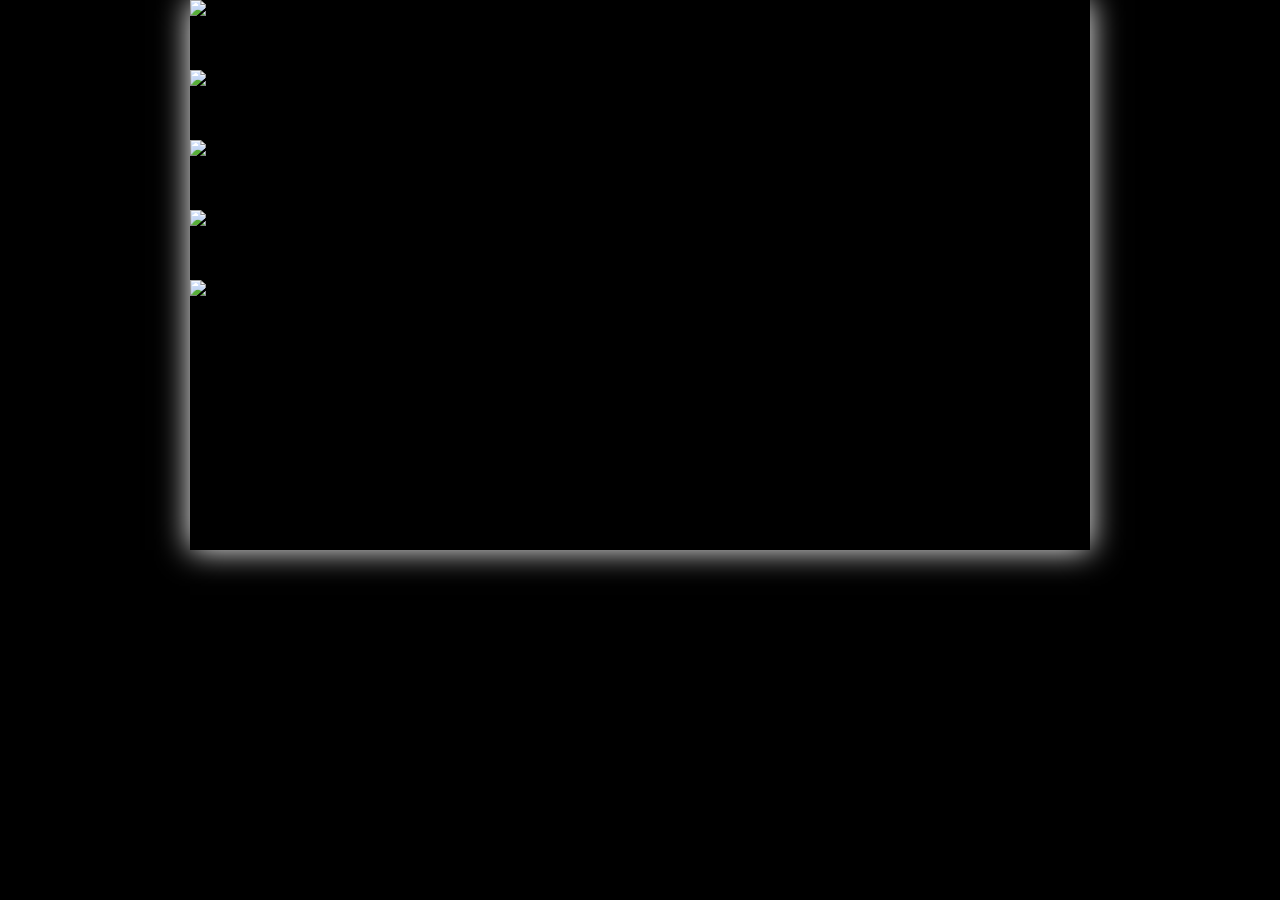
==== demo/index.html @ 551ec622 "improve plug-in - add documentation" ====
<!--
	This web page shows you an example of mixSlide plug-in
-->

<!DOCTYPE HTML>
<html lang="fr">
	<head>
		<title>MixSlide - demo</title>
		<meta name="viewport" content="width=device-width, initial-scale=1.0"/>
		<meta charset="utf-8"/>
		<link rel="stylesheet"type="text/css"href="css/mixSlide.css"/>
		<style type="text/css">
			body{background:black;margin:0;}
			h1{font:25px verdana;padding:10px;background:white;
				margin:0;margin-bottom:15px;}
			h1 i{color:green;}
			#diaporama{
				margin:auto;overflow:hidden;width:900px;height:550px;
				box-shadow:0 0 30px white;
			}
		</style>
	</head>
	<body>
		<div id="diaporama">
			<div><img src="images/img1.jpg"/><p>Image 1</p></div>
			<div><img src="images/img2.jpg"/><p>Image 2</p></div>
			<div><img src="images/img3.jpg"/><p>Image 3</p></div>
			<div><img src="images/img4.jpg"/><p>Image 4</p></div>
			<div><img src="images/img5.jpg"/><p>Image 5</p></div>
		</div>
		<script language="javascript"src="js/jquery.js"></script>
		<script language="javascript"src="js/jquery.vporel.mixSlide.js"></script>
		<script language="javascript">
			$(function(){
				$('#diaporama').mixSlide({
					fullscreen:false,
					thumbs:{
						active:true,
						position:'bottom'
					},
					controls:{
						active:true,
						position:"top"
					},
					transition:{
						name:"random",
						constant:true
					},
					animation:{
						delay:3,
						speed:1
					},
					autoplay:false,
					labels:{
						active:false,
						position:"bottom-right"
					}
				});
			});
		</script>
	</body>
</html>
---- demo/css/mixSlide.css ----
:root{
	--thumb-size:50px;
}


.mixSlide-frame.fullscreen{
	position:fixed!important;top:0!important;left:0!important;background:rgba(0,0,0,.7);
	width:100%!important;height:100%!important;
}

#mixSlide-container{
	position:relative;width:100%;height:100%;overflow:hidden;background:black;
}
	.mixSlide-frame.fullscreen #mixSlide-container{
		position:absolute!important;background:transparent;
	}
#mixSlide-container .top,#mixSlide-container .left, #mixSlide-container .top-left{left:0!important;top:0!important;}
#mixSlide-container .bottom,#mixSlide-container .bottom-left{left:0!important;bottom:0!important;}
#mixSlide-container .top-right,#mixSlide-container .right{top:0!important;right:0!important;}
#mixSlide-container .bottom-right{bottom:0!important;right:0!important;}
#mixSlide-images{
	width:100%;height:100%;
}
#mixSlide-images>div{
	position:absolute;width:100%;height:100%;z-index:1;
}
#mixSlide-images>div img{height:100%;display:block;margin:auto;}
#mixSlide-images>div p{
	position:absolute;z-index:3;background:rgba(0,0,0,.4);
	width:100%;margin:0;
	padding:15px;font:1.8em sans-serif;color:white;text-shadow:1px 1px black;
}
	#mixSlide-images>div p.right,#mixSlide-images>div p.bottom-right{text-align:right;}

#mixSlide-controls{
	position:absolute;z-index:5;color:white;
	right:0;font:2em sans-serif;
	width:100%;
}
	#mixSlide-controls div{
	}
	#mixSlide-slide-buttons{
		width:200px;float:right;margin:10px;
		justify-content: space-around;display:flex;
	}
		#mixSlide-slide-buttons span{
			padding:5px 10px;background:rgba(0,0,0,.5);text-align:center;cursor:pointer;
			display:inline-block;transition:all .2s ease;color:darkgray;
		}
		#mixSlide-start-slide{background:black!important;}
		#mixSlide-slide-buttons span:hover{
			background:rgba(0,0,0,.8);color:white;
		}
	#mixSlide-points{
		display:flex;margin-left:30px;margin-top:25px;padding:2px;
	}
		#mixSlide-points span{
			width:20px;height:20px;border-radius:50%;margin-left:4px;background:rgb(230,230,230);
			box-shadow:1px 1px 2px black;transition:all .5s ease;
		}
		#mixSlide-points span.active,#mixSlide-points span:hover{
			background:rgb(30,30,30);box-shadow:1px 1px 2px white;
		}
	#mixSlide-thumbs{
		position:absolute;overflow:hidden;padding:3px;z-index:5;
		margin:10px;left:0;
	}
	#mixSlide-thumbs.bottom,#mixSlide-thumbs.top{height:var(--thumb-size);width:95%;}
	#mixSlide-thumbs.left,#mixSlide-thumbs.right{width:var(--thumb-size);height:95%;}
		#mixSlide-thumbs span{
			overflow: hidden;cursor:pointer;transition:all .5s ease;
			display:inline-block;
		}
		#mixSlide-thumbs.bottom span,#mixSlide-thumbs.top span{
			height:100%;width:var(--thumb-size);margin-left:5px;
		}
		#mixSlide-thumbs.left span, #mixSlide-thumbs.right span{
			width:100%;height:var(--thumb-size);margin-top:5px;
		}
		#mixSlide-thumbs span:hover,#mixSlide-thumbs span.active{
			transform: scale(1.3);border-radius:50%;
		}
		#mixSlide-thumbs img{height:100%;}


/* Animation elements */
#mixSlide-div-over{
	z-index:2!important;
}
	.mixSlide-div-clip{
		margin:0;width:100%;height:100%;
		display:inline-block;overflow:hidden;position:absolute;
	}

	.mixSlide-div-clip img{
		
	}
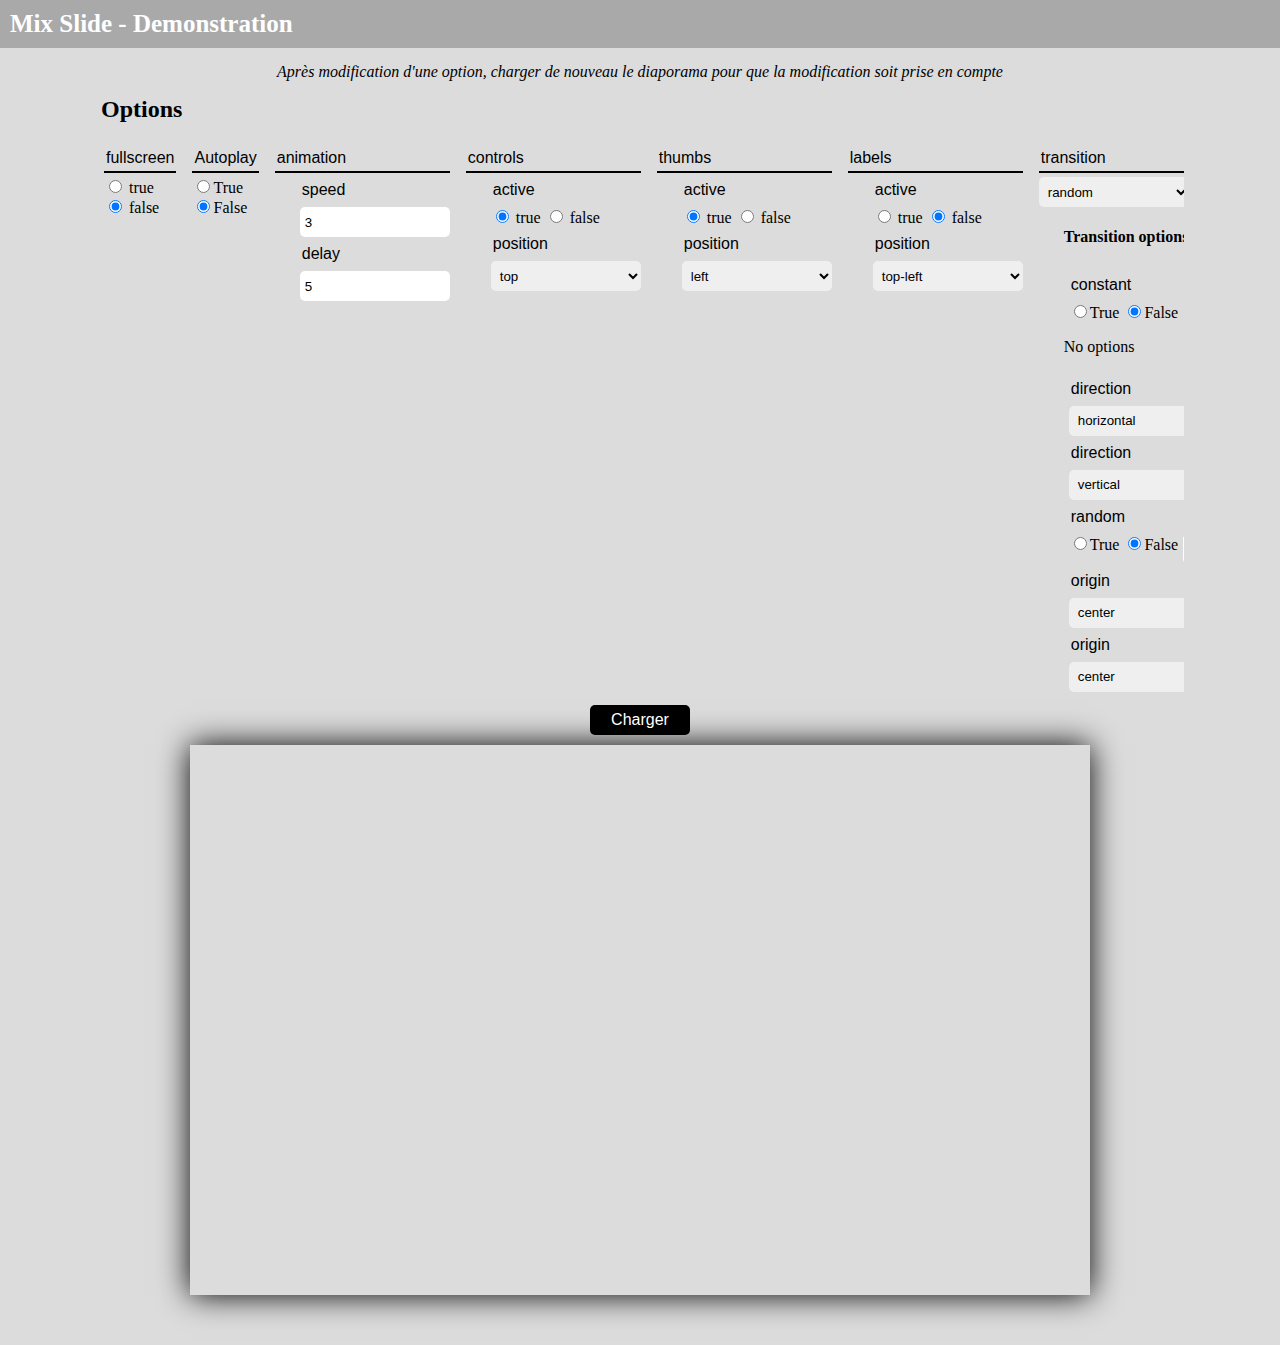
==== commit 96f9bffb: "CHANGE" ====
--- a/demo/index.html
+++ b/demo/index.html
@@ -8,54 +8,278 @@
 		<title>MixSlide - demo</title>
 		<meta name="viewport" content="width=device-width, initial-scale=1.0"/>
 		<meta charset="utf-8"/>
-		<link rel="stylesheet"type="text/css"href="css/mixSlide.css"/>
-		<style type="text/css">
-			body{background:black;margin:0;}
-			h1{font:25px verdana;padding:10px;background:white;
-				margin:0;margin-bottom:15px;}
-			h1 i{color:green;}
-			#diaporama{
-				margin:auto;overflow:hidden;width:900px;height:550px;
-				box-shadow:0 0 30px white;
-			}
-		</style>
+		<link rel="stylesheet"type="text/css"href="css/demo.css"/>
+		<link rel="stylesheet"type="text/css"href="../src/mixSlide.css"/>
 	</head>
 	<body>
-		<div id="diaporama">
+		<h1>Mix Slide - Demonstration</h1>
+		<center><em>Après modification d'une option, charger de nouveau le diaporama pour que la modification soit prise en compte</em></center>
+		<div id="options">
+			<h3>Options</h3>
+			<form>
+				<div id="fields">
+					<span>
+						<label>fullscreen</label>
+						<input type="radio"name="fullscreen"value="true"/> true
+						<input type="radio"name="fullscreen"value="false" checked/> false
+					</span>
+					<span>
+						<label>Autoplay</label>
+						<input type="radio"name="autoplay"value="true"/>True
+						<input type="radio"name="autoplay"value="false" checked/>False
+					</span>
+					<span>
+						<label>animation</label>
+						<span>
+							<label>speed</label>
+							<input type="number" id="animation-speed"value="3"/>
+						</span>
+						<span>
+							<label>delay</label>
+							<input type="number" id="animation-delay" value="5"/>
+						</span>
+					</span>
+					<span>
+						<label>controls</label>
+						<span>
+							<label>active</label>
+							<input type="radio"name="controls-active"value="true" checked/> true
+							<input type="radio"name="controls-active"value="false" /> false
+						</span>
+						<span>
+							<label>position</label>
+							<select id="controls-position">
+								<option value="top" selected>top</option>
+								<option value="bottom">bottom</option>
+							</select>
+						</span>
+					</span>
+					<span>
+						<label>thumbs</label>
+						<span>
+							<label>active</label>
+							<input type="radio"name="thumbs-active"value="true"checked/> true
+							<input type="radio"name="thumbs-active"value="false" /> false
+						</span>
+						<span>
+							<label>position</label>
+							<select id="thumbs-position">
+								<option value="top">top</option>
+								<option value="bottom">bottom</option>
+								<option value="left" selected>left</option>
+								<option value="right">right</option>
+							</select>
+						</span>
+					</span>
+					<span>
+						<label>labels</label>
+						<span>
+							<label>active</label>
+							<input type="radio"name="labels-active"value="true"/> true
+							<input type="radio"name="labels-active"value="false" checked/> false
+						</span>
+						<span>
+							<label>position</label>
+							<select id="labels-position">
+								<option value="top-left" selected>top-left</option>
+								<option value="top-right">top-right</option>
+								<option value="bottom-left">bottom-left</option>
+								<option value="bottom-right">bottom-right</option>
+							</select>
+						</span>
+					</span>
+					<span id="span-transition">
+						<label>transition</label>
+						<select id="transition">
+							<option value="random" selected>random</option>
+							<option value="fade">fade</option>
+							<option value="slide">slide</option>
+							<option value="slices">slices</option>
+							<option value="tiles">tiles</option>
+							<option value="circle">circle</option>
+							<option value="square">square</option>
+						</select>
+						<span>
+							<h4>Transition options</h4>
+							<div data-transition="random">
+								<span>
+									<label>constant</label>
+									<input type="radio"name="random-constant"value="true"/>True
+									<input type="radio"name="random-constant"value="false" checked/>False
+								</span>
+							</div>
+							<div data-transition="fade">
+								<p>No options</p>
+							</div>
+							<div data-transition="slide">
+								<span>
+									<label>direction</label>
+									<select id="slide-direction">
+										<option value="horizontal" selected>horizontal</option>
+										<option value="vertical">vertical</option>
+									</select>
+								</span>
+							</div>
+							<div data-transition="slices">
+								<span>
+									<label>direction</label>
+									<select id="slide-direction">
+										<option value="horizontal" selected>horizontal</option>
+										<option value="vertical" selected>vertical</option>
+									</select>
+								</span>
+								<span>
+									<label>count</label>
+									<input id="slide-count" value="4" type="number"/>
+								</span>
+							</div>
+							<div data-transition="tiles">
+								<span>
+									<label>random</label>
+									<input type="radio"name="tiles-random"value="true"/>True
+									<input type="radio"name="tiles-random"value="false" checked/>False
+								</span>
+								<span>
+									<label>count (carré parfait)</label>
+									<input id="tiles-count" value="16" type="number"/>
+								</span>
+							</div>
+							<div data-transition="circle">
+								<span>
+									<label>origin</label>
+									<select id="circle-origin">
+										<option value="center" selected>center</option>
+										<option value="top-left">top-left</option>
+										<option value="top-right">top-right</option>
+										<option value="bottom-left">bottom-left</option>
+										<option value="bottom-right">bottom-right</option>
+									</select>
+								</span>
+							</div>
+							<div data-transition="square">
+								<span>
+									<label>origin</label>
+									<select id="square-origin">
+										<option value="center" selected>center</option>
+										<option value="top-left">top-left</option>
+										<option value="top-right">top-right</option>
+										<option value="bottom-left">bottom-left</option>
+										<option value="bottom-right">bottom-right</option>
+									</select>
+								</span>
+							</div>
+						</span>
+					</span>
+				</div>
+				<div id=buttons>
+					<button id="launch">Charger</button>
+				</div>
+
+			</form>
+		</div>
+		<div id="images">
 			<div><img src="images/img1.jpg"/><p>Image 1</p></div>
 			<div><img src="images/img2.jpg"/><p>Image 2</p></div>
 			<div><img src="images/img3.jpg"/><p>Image 3</p></div>
 			<div><img src="images/img4.jpg"/><p>Image 4</p></div>
 			<div><img src="images/img5.jpg"/><p>Image 5</p></div>
+			<div><img src="images/img1.jpg"/><p>Image 6</p></div>
+			<div><img src="images/img2.jpg"/><p>Image 7</p></div>
+			<div><img src="images/img3.jpg"/><p>Image 8</p></div>
+			<div><img src="images/img4.jpg"/><p>Image 9</p></div>
+			<div><img src="images/img5.jpg"/><p>Image 10</p></div>
+			<div><img src="images/img4.jpg"/><p>Image 11</p></div>
+			<div><img src="images/img3.jpg"/><p>Image 12</p></div>
+			<div><img src="images/img2.jpg"/><p>Image 13</p></div>
+			<div><img src="images/img1.jpg"/><p>Image 14</p></div>
+			<div><img src="images/img4.jpg"/><p>Image 15</p></div>
+			<div><img src="images/img1.jpg"/><p>Image 1</p></div>
+			<div><img src="images/img2.jpg"/><p>Image 2</p></div>
+			<div><img src="images/img3.jpg"/><p>Image 3</p></div>
+			<div><img src="images/img4.jpg"/><p>Image 4</p></div>
+			<div><img src="images/img5.jpg"/><p>Image 5</p></div>
+			<div><img src="images/img1.jpg"/><p>Image 6</p></div>
+			<div><img src="images/img2.jpg"/><p>Image 7</p></div>
 		</div>
-		<script language="javascript"src="js/jquery.js"></script>
-		<script language="javascript"src="js/jquery.vporel.mixSlide.js"></script>
+		<div id="diaporama"></div>
+		<script language="javascript"src="../src/jquery.js"></script>
+		<script language="javascript"src="../src/jquery.vporel.mixSlide.js"></script>
 		<script language="javascript">
 			$(function(){
+				$('#launch').click(function(e){
+					e.preventDefault();
+					$('#diaporama').remove();
+					$('#images').after('<div id="diaporama"></div>');
+					$('#diaporama').html($("#images").html());
+					let trans = {};
+					trans.name = $('#transition').val();
+					switch(trans.name){
+						case MXS_RANDOM.name:
+							trans.constant = ($('[name="random-constant"]:checked').val()) ? true : false;
+						break;
+						case MXS_SLIDE.name:
+							trans.direction = $('#slide-direction').val();
+						break;
+						case MXS_SLICES.name:
+							trans.direction = $('#slices-direction').val();
+							trans.count = $('#slices-count').val();
+						break;
+						case MXS_TILES.name:
+							trans.count = $('#tiles-count').val();
+							trans.random = ($('[name="tiles-random"]:checked').val()) ? true : false;
+						break;
+						case MXS_CIRCLE.name:
+							trans.origin = $('#circle-origin').val();
+						break;
+						case MXS_SQUARE.name:
+							trans.origin = $('#square-origin').val();
+						break;
+					}
+					$('#diaporama').mixSlide({
+						fullscreen:($('[name="fullscreen"]:checked').val() == "true") ? true : false,
+						thumbs:{
+							active:($('[name="thumbs-active"]:checked').val()) ? true : false,
+							position:$('#thumbs-position').val()
+						},
+						controls:{
+							active:($('[name="controls-active"]:checked').val() == "true") ? true : false,
+							position: $('#controls-position').val()
+						},
+						transition:trans,
+						animation:{
+							delay:parseInt($('#animation-delay').val()),
+							speed:parseInt($('#animation-speed').val())
+						},
+						autoplay:($('[name="autoplay"]:checked').val() == "true") ? true : false,
+						labels:{
+							active:($('[name="labels-active"]:checked').val() == "true") ? true : false,
+							position:$('#labels-position').val()
+						}
+					});
+				});
+				
+				$('#transition').change(function(){
+					$(this).parent().find('div').hide(500);
+					$(this).parent().find('div[data-transition="'+$(this).val()+'"]').show(500);
+				});
+				$('#transition').trigger('change');
+
+					$('#diaporama').remove();
+				$('#images').after('<div id="diaporama"></div>');
+				$('#diaporama').html($("#images").html());
 				$('#diaporama').mixSlide({
 					fullscreen:false,
-					thumbs:{
-						active:true,
-						position:'bottom'
+					thumbs:true,
+					controls:true,
+					transition:{name:"circle"},
+					animation:{
+						delay:5,
+						speed:2
 					},
-					controls:{
-						active:true,
-						position:"top"
-					},
-					transition:{
-						name:"random",
-						constant:true
-					},
-					animation:{
-						delay:3,
-						speed:1
-					},
-					autoplay:false,
-					labels:{
-						active:false,
-						position:"bottom-right"
-					}
+					labels:true,
+					layout:MXS_LAYOUT_1
 				});
+				
 			});
 		</script>
 	</body>
--- a/demo/css/demo.css
+++ b/demo/css/demo.css
@@ -0,0 +1,54 @@
+body{
+	margin:0;font:1.0em cambria;background:rgb(220,220,220);padding-bottom:50px;
+
+}
+::-webkit-scrollbar{width:10px;}
+::-webkit-scrollbar-track{background:linear-gradient(rgb(200,200,200), rgb(130,130,130));}
+::-webkit-scrollbar-thumb{
+	background:rgb(100,100,100);
+	border-radius:20px;
+}
+::-webkit-scrollbar-thumb:hover{
+	background:rgb(85,85,85);
+}
+::-webkit-scrollbar-button{background:black;}
+
+h1{font:bold 25px verdana;padding:10px;background:darkgray;
+	margin:0;margin-bottom:15px;color:white}
+h1 i{color:green;}
+#diaporama{
+	margin:auto;overflow:hidden;width:900px;height:550px;
+	box-shadow:0 0 30px black;
+}
+
+#options{width:85%;margin:5px auto;overflow:auto;}
+#options h3{
+	margin:5px 0;font-size:1.5em;padding:5px;
+}
+	#options form{}
+	#options #fields{display:flex;flex-direction:row;justify-content:flex-start;}
+	#options #fields>span{margin:5px;padding:3px;}
+	#options #fields>span label, #options #fields>span span{display:block;margin-left:5px;}
+	#options #fields>span label{
+		padding:4px 2px;font-family:sans-serif;
+		margin:4px 0;
+	}
+	#options #fields>span>label{
+		border-bottom:2px solid black;
+	}
+	#options #fields>span>span{margin-left:25px;}
+	#options #fields input[type="number"], #options #fields select{
+		width:150px;height:30px;padding:0;text-indent:5px;border-radius:5px;
+		border:0;
+	}
+	#options #span-transition{flex-grow:10;}
+	#options #span-transition div{display:flex;}
+
+	#options #buttons{display:flex;justify-content: center;}
+	#options form button{
+		border:0;border-radius:5px;color:white;background:black;
+		width:100px;height:30px;font-size:1em;clear:both;margin:5px;
+	}
+	#options form button:hover{background:rgb(50,50,50)}
+
+	#images{display:none;}--- a/src/mixSlide.css
+++ b/src/mixSlide.css
@@ -0,0 +1,119 @@
+
+:root{
+	--thumb-size:50px;
+}
+
+.mixSlide-frame{z-index:10;}
+.mixSlide-frame *{
+	transition:all 0s ease;
+}
+
+.mixSlide-frame.fullscreen{
+	position:fixed!important;top:0!important;left:0!important;background:rgba(0,0,0,.7);
+	width:100%!important;height:100%!important;
+}
+
+.mixSlide-container{
+	position:relative;width:100%;height:100%;overflow:hidden;background:black;
+}
+	.mixSlide-frame.fullscreen .mixSlide-container{
+		position:absolute!important;background:transparent;
+	}
+.mixSlide-container .top{top:0!important;}
+.mixSlide-container .left{left:0!important;}
+.mixSlide-container .right{right:0!important;}
+.mixSlide-container .bottom{bottom:0!important;}
+.mixSlide-container .top-left{left:0!important;top:0!important;}
+.mixSlide-container .bottom-left{left:0!important;bottom:0!important;}
+.mixSlide-container .top-right{top:0!important;right:0!important;}
+.mixSlide-container .bottom-right{bottom:0!important;right:0!important;}
+.mixSlide-images{
+	width:100%;height:100%;
+}
+.mixSlide-images>div{
+	position:absolute;width:100%;height:100%;z-index:10;
+}
+.mixSlide-images>div img{height:100%;display:block;margin:auto;}
+.mixSlide-images>div p{
+	position:absolute;z-index:13;
+	width:100%;margin:0;
+	padding:15px;font:1.8em sans-serif;color:white;text-shadow:1px 1px black;
+}
+	.mixSlide-images>div p.right,.mixSlide-images>div p.top-right,
+	.mixSlide-images>div p.bottom-right{text-align:right;}
+
+.mixSlide-controls{
+	position:absolute;z-index:15;color:white;
+	right:0;font:2em sans-serif;
+	width:100%;
+}
+	.mixSlide-controls div{
+	}
+	.mixSlide-slide-buttons{
+		width:200px;float:right;margin:1%;
+		justify-content: space-around;display:flex;
+	}
+		.mixSlide-slide-buttons span{
+			padding:5px 10px;background:rgba(0,0,0,.5);text-align:center;cursor:pointer;
+			display:inline-block;transition:all .2s ease;color:darkgray;
+		}
+		.mixSlide-start-slide{background:black!important;}
+		.mixSlide-slide-buttons span:hover{
+			background:rgba(0,0,0,.8);color:white;
+		}
+	.mixSlide-points{
+		display:flex;margin-left:2%;margin-top:2%;padding:2px;
+	}
+		.mixSlide-points span{
+			width:20px;height:20px;border-radius:50%;margin-left:4px;background:rgb(230,230,230);
+			box-shadow:1px 1px 2px black;transition:all .5s ease;
+		}
+		.mixSlide-points span.active,.mixSlide-points span:hover{
+			background:rgb(30,30,30);box-shadow:1px 1px 2px white;
+		}
+	.mixSlide-controls.minimal .mixSlide-points{
+		width:100%;justify-content:center!important;margin-top:-10%!important;
+	}
+	.mixSlide-thumbs{
+		position:absolute;padding:10px;z-index:16;
+		margin:0;left:0;overflow: auto;overflow-x:visible!important;
+	}
+	.mixSlide-thumbs.bottom,.mixSlide-thumbs.top{
+		height:var(--thumb-size);width:100%;
+	}
+	.mixSlide-thumbs.top-left,.mixSlide-thumbs.top-right{
+		width:var(--thumb-size);height:100%;
+		
+	}
+		.mixSlide-thumbs span{
+			overflow: hidden;cursor:pointer;transition:all .25s ease;
+			display:inline-block;border:3px solid transparent;
+		}
+		.mixSlide-thumbs.bottom span,.mixSlide-thumbs.top span{
+			height:100%;width:var(--thumb-size)!important;margin-left:5px;
+		}
+		.mixSlide-thumbs.top-left span, .mixSlide-thumbs.top-right span{
+			width:100%;height:var(--thumb-size)!important;margin-top:5px;
+		}
+		.mixSlide-thumbs span:hover,.mixSlide-thumbs span.active{
+			border-color:white;box-shadow:1px 1px 1px black;
+		}
+		.mixSlide-thumbs span img{
+			height:100%;
+		}
+
+
+/* Animation elements */
+.mixSlide-div-over{
+	z-index:12!important;
+}
+	.mixSlide-div-clip{
+		margin:0;width:100%;height:100%;
+		display:inline-block;overflow:hidden;position:absolute;
+	}
+
+	.mixSlide-div-clip img{
+		
+	}
+
+	